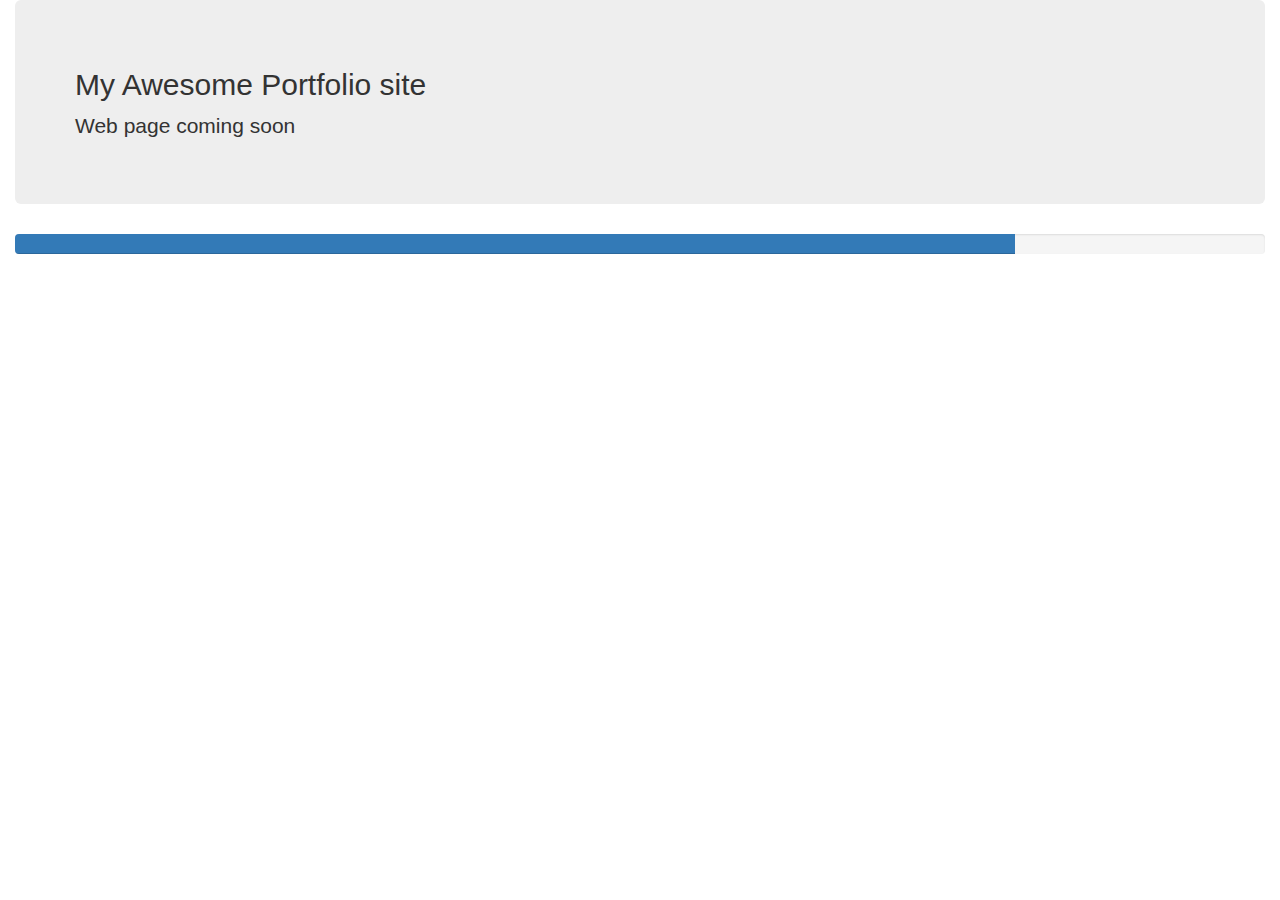
==== index.html @ 17bb68bd "initial commit" ====
<!DOCTYPE html>
<html>
<head>
	<title>My Awesome Portfolio Site</title> 
	<link rel="stylesheet" type="text/css" href="bootstrap/css/bootstrap.css">
</head>
<body>
<div class="container-fluid">
	<div class="jumbotron">
		<h2>My Awesome Portfolio site</h2>
		<p>Web page coming soon</p>
	
	</div>
	<div class="progress">
		<div class="progress-bar" style="width: 80%">
			
		</div>
		
	</div>

	
	</div>

</body>
</html>
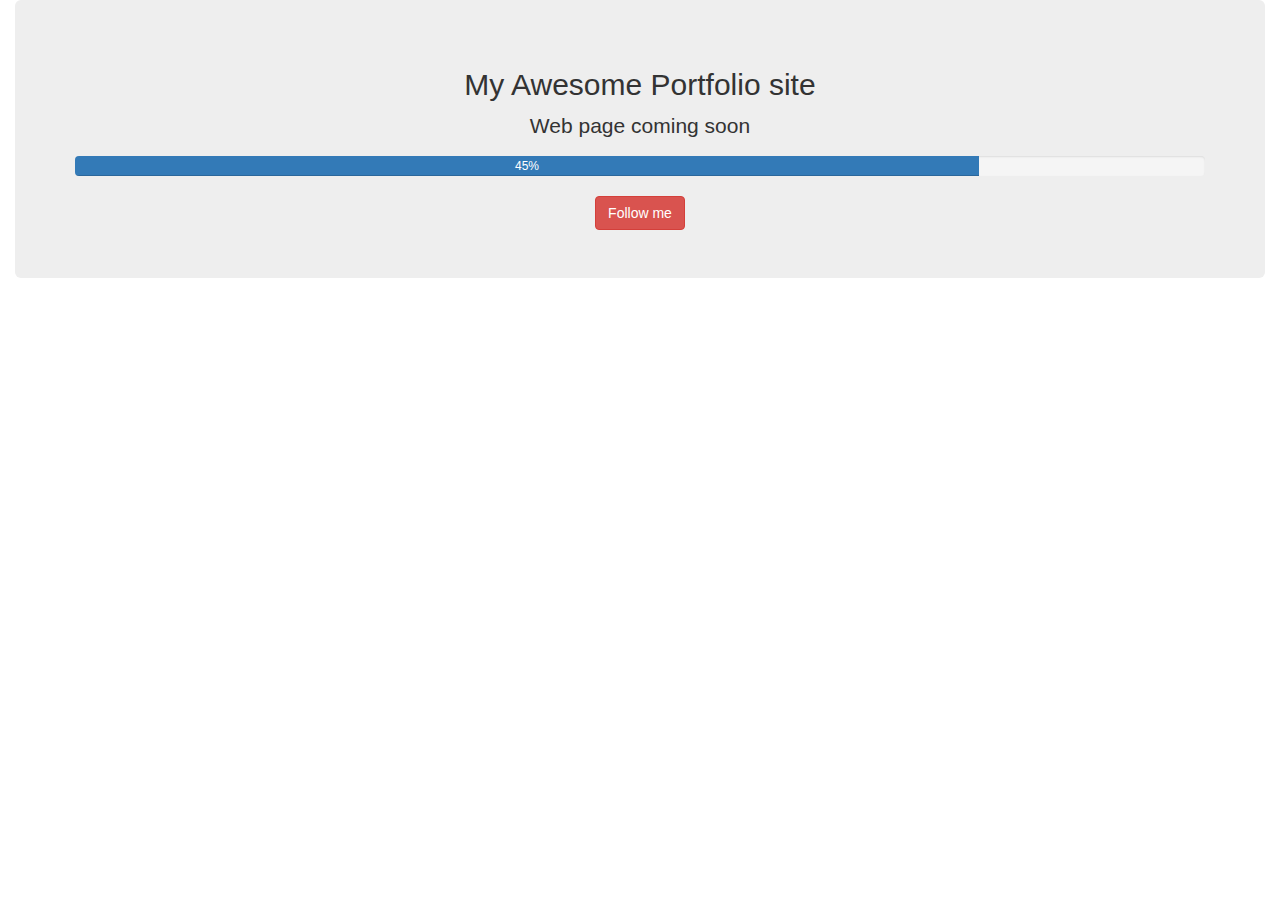
==== commit b014a008: "add navbar section" ====
--- a/index.html
+++ b/index.html
@@ -6,15 +6,17 @@
 </head>
 <body>
 <div class="container-fluid">
-	<div class="jumbotron">
+	<div class="jumbotron text-center">
 		<h2>My Awesome Portfolio site</h2>
 		<p>Web page coming soon</p>
-	
-	</div>
-	<div class="progress">
-		<div class="progress-bar" style="width: 80%">
-			
+		<div class="progress">
+		<div class="progress-bar" style="width:80%">
+			45%
 		</div>
+	  
+	</div> 
+	 <a href="http://facebook.com/diz dee" class="btn btn-danger">Follow me</a>
+
 		
 	</div>
 
